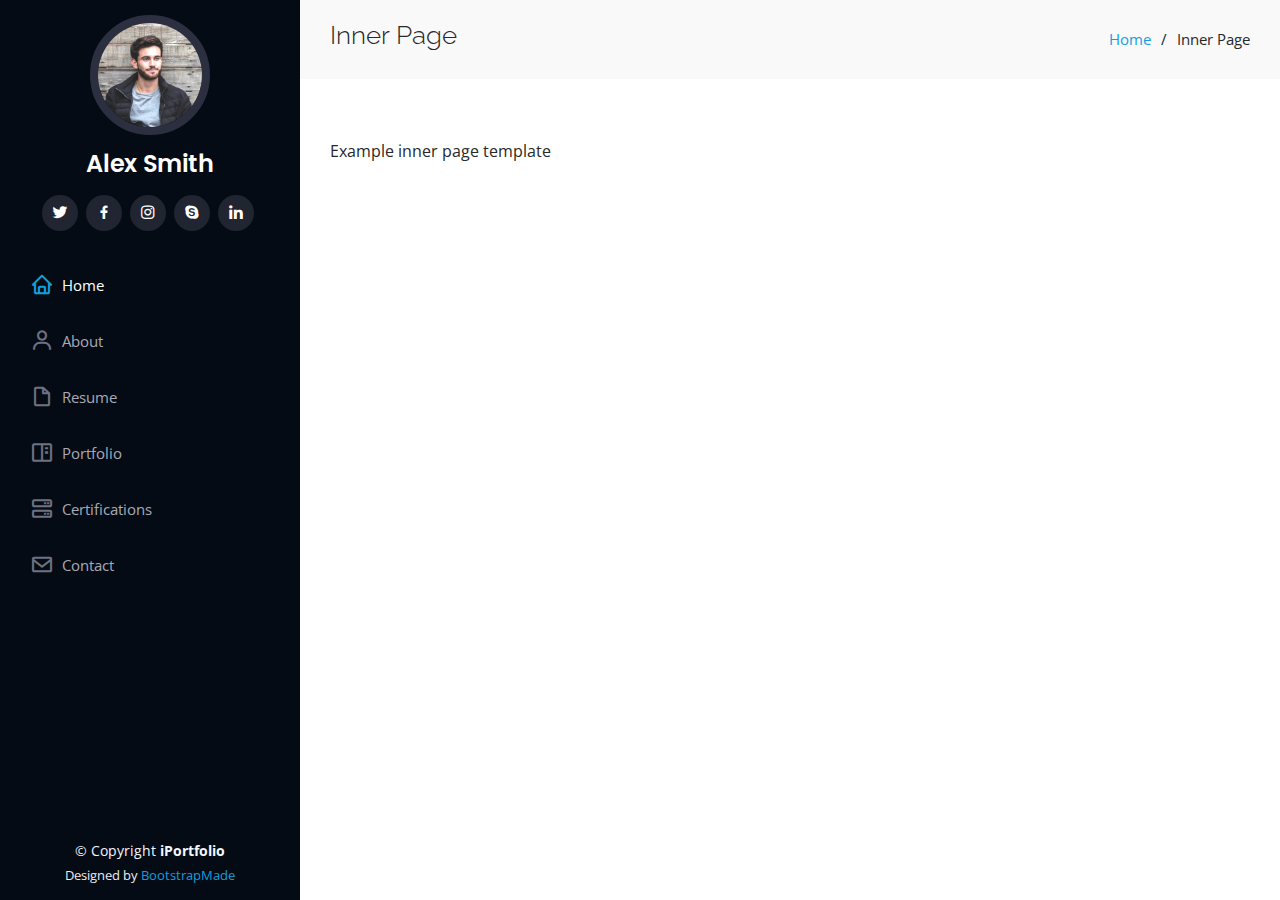
==== inner-page.html @ 9d07b87e "First commit" ====
<!DOCTYPE html>
<html lang="en">

<head>
  <meta charset="utf-8">
  <meta content="width=device-width, initial-scale=1.0" name="viewport">

  <title>Inner Page - iPortfolio Bootstrap Template</title>
  <meta content="" name="description">
  <meta content="" name="keywords">

  <!-- Favicons -->
  <link href="assets/img/favicon.png" rel="icon">
  <link href="assets/img/apple-touch-icon.png" rel="apple-touch-icon">

  <!-- Google Fonts -->
  <link href="https://fonts.googleapis.com/css?family=Open+Sans:300,300i,400,400i,600,600i,700,700i|Raleway:300,300i,400,400i,500,500i,600,600i,700,700i|Poppins:300,300i,400,400i,500,500i,600,600i,700,700i" rel="stylesheet">

  <!-- Vendor CSS Files -->
  <link href="assets/vendor/aos/aos.css" rel="stylesheet">
  <link href="assets/vendor/bootstrap/css/bootstrap.min.css" rel="stylesheet">
  <link href="assets/vendor/bootstrap-icons/bootstrap-icons.css" rel="stylesheet">
  <link href="assets/vendor/boxicons/css/boxicons.min.css" rel="stylesheet">
  <link href="assets/vendor/glightbox/css/glightbox.min.css" rel="stylesheet">
  <link href="assets/vendor/swiper/swiper-bundle.min.css" rel="stylesheet">

  <!-- Template Main CSS File -->
  <link href="assets/css/style.css" rel="stylesheet">

  <!-- =======================================================
  * Template Name: iPortfolio
  * Updated: Jul 27 2023 with Bootstrap v5.3.1
  * Template URL: https://bootstrapmade.com/iportfolio-bootstrap-portfolio-websites-template/
  * Author: BootstrapMade.com
  * License: https://bootstrapmade.com/license/
  ======================================================== -->
</head>

<body>

  <!-- ======= Mobile nav toggle button ======= -->
  <i class="bi bi-list mobile-nav-toggle d-xl-none"></i>

  <!-- ======= Header ======= -->
  <header id="header">
    <div class="d-flex flex-column">

      <div class="profile">
        <img src="assets/img/profile-img.jpg" alt="" class="img-fluid rounded-circle">
        <h1 class="text-light"><a href="index.html">Alex Smith</a></h1>
        <div class="social-links mt-3 text-center">
          <a href="#" class="twitter"><i class="bx bxl-twitter"></i></a>
          <a href="#" class="facebook"><i class="bx bxl-facebook"></i></a>
          <a href="#" class="instagram"><i class="bx bxl-instagram"></i></a>
          <a href="#" class="google-plus"><i class="bx bxl-skype"></i></a>
          <a href="#" class="linkedin"><i class="bx bxl-linkedin"></i></a>
        </div>
      </div>

      <nav id="navbar" class="nav-menu navbar">
        <ul>
          <li><a href="#hero" class="nav-link scrollto active"><i class="bx bx-home"></i> <span>Home</span></a></li>
          <li><a href="#about" class="nav-link scrollto"><i class="bx bx-user"></i> <span>About</span></a></li>
          <li><a href="#resume" class="nav-link scrollto"><i class="bx bx-file-blank"></i> <span>Resume</span></a></li>
          <li><a href="#portfolio" class="nav-link scrollto"><i class="bx bx-book-content"></i> <span>Portfolio</span></a></li>
          <li><a href="#Certifications" class="nav-link scrollto"><i class="bx bx-server"></i> <span>Certifications</span></a></li>
          <li><a href="#contact" class="nav-link scrollto"><i class="bx bx-envelope"></i> <span>Contact</span></a></li>
        </ul>
      </nav><!-- .nav-menu -->
    </div>
  </header><!-- End Header -->

  <main id="main">

    <!-- ======= Breadcrumbs ======= -->
    <section class="breadcrumbs">
      <div class="container">

        <div class="d-flex justify-content-between align-items-center">
          <h2>Inner Page</h2>
          <ol>
            <li><a href="index.html">Home</a></li>
            <li>Inner Page</li>
          </ol>
        </div>

      </div>
    </section><!-- End Breadcrumbs -->

    <section class="inner-page">
      <div class="container">
        <p>
          Example inner page template
        </p>
      </div>
    </section>

  </main><!-- End #main -->

  <!-- ======= Footer ======= -->
  <footer id="footer">
    <div class="container">
      <div class="copyright">
        &copy; Copyright <strong><span>iPortfolio</span></strong>
      </div>
      <div class="credits">
        <!-- All the links in the footer should remain intact. -->
        <!-- You can delete the links only if you purchased the pro version. -->
        <!-- Licensing information: https://bootstrapmade.com/license/ -->
        <!-- Purchase the pro version with working PHP/AJAX contact form: https://bootstrapmade.com/iportfolio-bootstrap-portfolio-websites-template/ -->
        Designed by <a href="https://bootstrapmade.com/">BootstrapMade</a>
      </div>
    </div>
  </footer><!-- End  Footer -->

  <a href="#" class="back-to-top d-flex align-items-center justify-content-center"><i class="bi bi-arrow-up-short"></i></a>

  <!-- Vendor JS Files -->
  <script src="assets/vendor/purecounter/purecounter_vanilla.js"></script>
  <script src="assets/vendor/aos/aos.js"></script>
  <script src="assets/vendor/bootstrap/js/bootstrap.bundle.min.js"></script>
  <script src="assets/vendor/glightbox/js/glightbox.min.js"></script>
  <script src="assets/vendor/isotope-layout/isotope.pkgd.min.js"></script>
  <script src="assets/vendor/swiper/swiper-bundle.min.js"></script>
  <script src="assets/vendor/typed.js/typed.umd.js"></script>
  <script src="assets/vendor/waypoints/noframework.waypoints.js"></script>
  <script src="assets/vendor/php-email-form/validate.js"></script>

  <!-- Template Main JS File -->
  <script src="assets/js/main.js"></script>

</body>

</html>
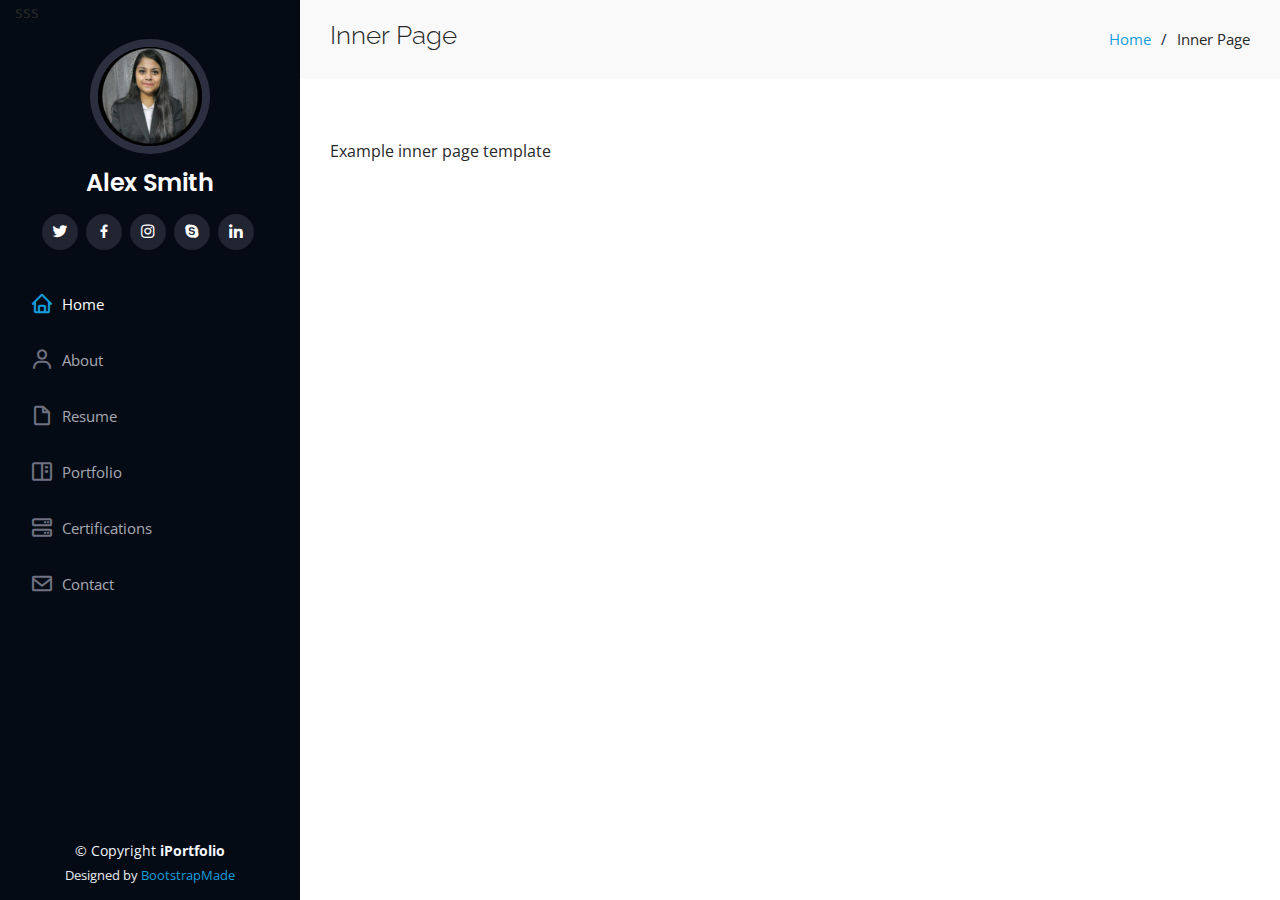
==== commit 37d66a61: "changes" ====
--- a/inner-page.html
+++ b/inner-page.html
@@ -44,9 +44,9 @@
   <!-- ======= Header ======= -->
   <header id="header">
     <div class="d-flex flex-column">
-
+sss
       <div class="profile">
-        <img src="assets/img/profile-img.jpg" alt="" class="img-fluid rounded-circle">
+        <img src="assets/img/portfolio/my photo.jpg" alt="" class="img-fluid rounded-circle">
         <h1 class="text-light"><a href="index.html">Alex Smith</a></h1>
         <div class="social-links mt-3 text-center">
           <a href="#" class="twitter"><i class="bx bxl-twitter"></i></a>
